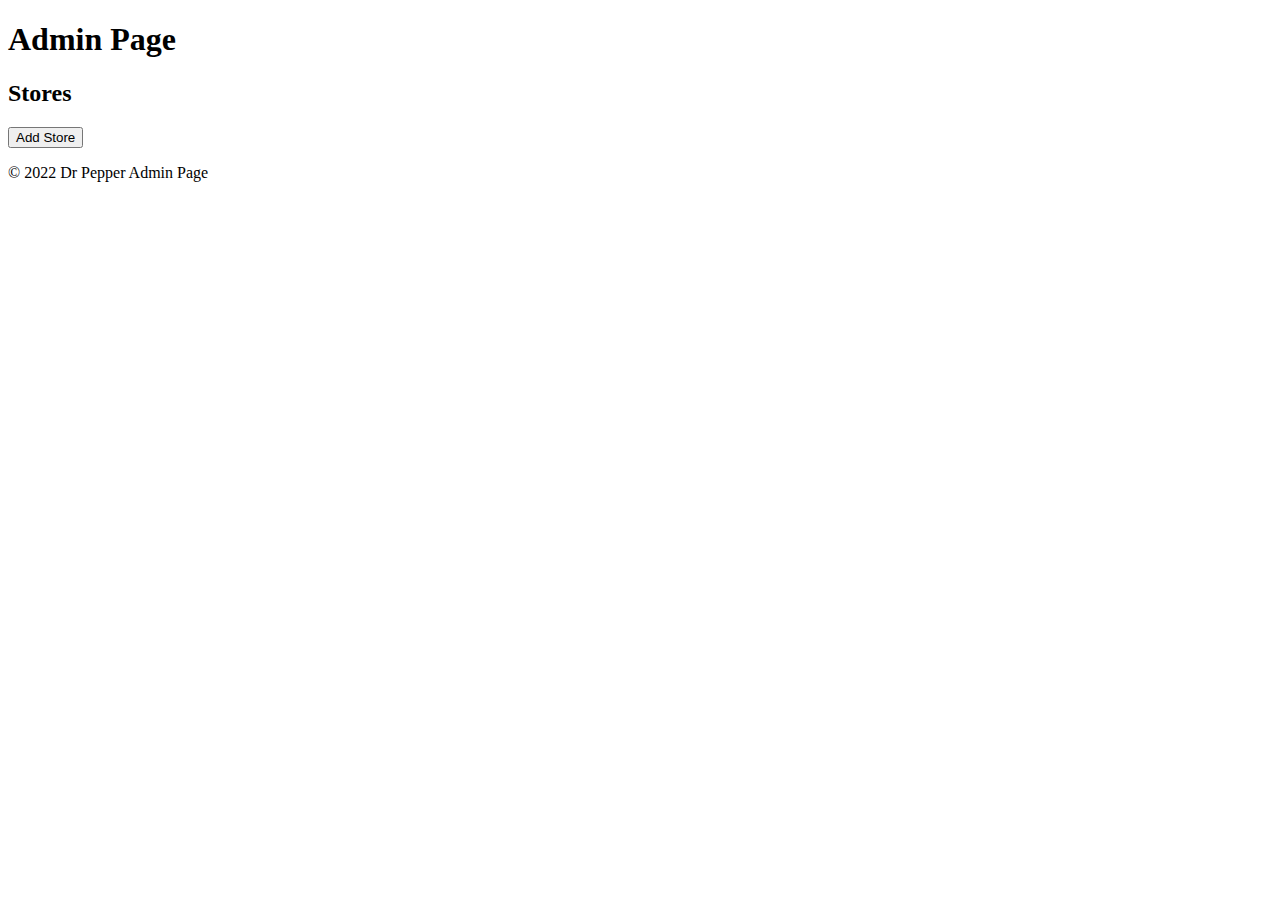
==== admiiiiiiiiiiiiiiiiiiiiiiiiiiiiiiiiiiiiiiiiiiiiiiiiiiiiiiiiiiiiiiiiiiiiiiiiiiiiiiiiiiiiiiiiiiiiiiiiiiiiiiiiiiiiiiiiiiiiiiiiiiiiiiiiiiiiiiiiin.html @ ef5865c4 "Create admiiiiiiiiiiiiiiiiiiiiiiiiiiiiiiiiiiiiiiiiiiiiiiiiiiiiiiiiiiiiiiiiiiiiiiiiiiiiiiiiiiiiiiiiii" ====
<!DOCTYPE html>
<html>
<head>
    <title>Admin Page</title>
    <link rel="stylesheet" type="text/css" href="styles.css">
</head>
<body>
    <header>
        <h1>Admin Page</h1>
    </header>
    <main>
        <section id="stores">
            <h2>Stores</h2>
            <button onclick="showAddStoreForm()">Add Store</button>
            <table id="stores-table">
                <!-- Stores will be dynamically added here -->
            </table>
        </section>
    </main>
    <footer>
        <p>&copy; 2022 Dr Pepper Admin Page</p>
    </footer>
    <div id="add-store-form" style="display: none;">
        <h3>Add Store</h3>
        <form onsubmit="addStore(event)">
            <label for="name">Name:</label>
            <input type="text" id="name" name="name" required>
            <br>
            <label for="address">Address:</label>
            <input type="text" id="address" name="address" required>
            <br>
            <label for="flavors">Flavors:</label>
            <input type="text" id="flavors" name="flavors" required>
            <br>
            <label for="description">Description:</label>
            <input type="text" id="description" name="description" required>
            <br>
            <label for="image">Image:</label>
            <input type="text" id="image" name="image" required>
            <br>
            <input type="submit" value="Add Store">
        </form>
    </div>
    <script>
        function showAddStoreForm() {
            // Display the add store form
            document.getElementById("add-store-form").style.display = "block";
        }

        function addStore(event) {
            // Prevent the form from submitting normally
            event.preventDefault();

            // Get the form data
            const name = document.getElementById("name").value;
            const address = document.getElementById("address").value;
            const flavors = document.getElementById("flavors").value.split(",");
            const description = document.getElementById("description").value;
            const image = document.getElementById("image").value;

            // Create a new store object
            const newStore = {
                name,
                address,
                flavors,
                description,
                image
            };

            // Fetch the existing stores from the JSON file
            fetch("locations.json")
                .then(response => response.json())
                .then(stores => {
                    // Add the new store to the stores array
                    stores.push(newStore);

                    // Write the updated stores array to the JSON file
                    fetch("locations.json", {
                        method: "PUT",
                        headers: {
                            "Content-Type": "application/json"
                        },
                        body: JSON.stringify(stores)
                    })
                    .then(response => {
                        // Hide the add store form
                        document.getElementById("add-store-form").style.display = "none";

                        // Clear the form fields
                        document.getElementById("name").value = "";
                        document.getElementById("address").value = "";
                        document.getElementById("flavors").value = "";
                        document.getElementById("description").value = "";
                        document.getElementById("image").value = "";

                        // Update the stores table
                        updateStoresTable();
                    });
                });
        }

        function updateStoresTable() {
            // Fetch the updated stores from the JSON file
            fetch("locations.json")
                .then(response => response.json())
                .then(stores => {
                    // Get the stores table element
                    const storesTable = document.getElementById("stores-table");

                    // Clear the stores table
                    storesTable.innerHTML = "";

                    // Add the updated stores to the stores table
                    stores.forEach(store => {
                        const row = document.createElement("tr");
                        row.innerHTML = `
                            <td>${store.name}</td>
                            <td>${store.address}</td>
                            <td>${store.flavors.join(", ")}</td>
                            <td>${store.description}</td>
                            <td><img src="${store.image}" alt="${store.name}"></td>
                        `;
                        storesTable.appendChild(row);
                    });
                });
        }
    </script>
</body>
</html>
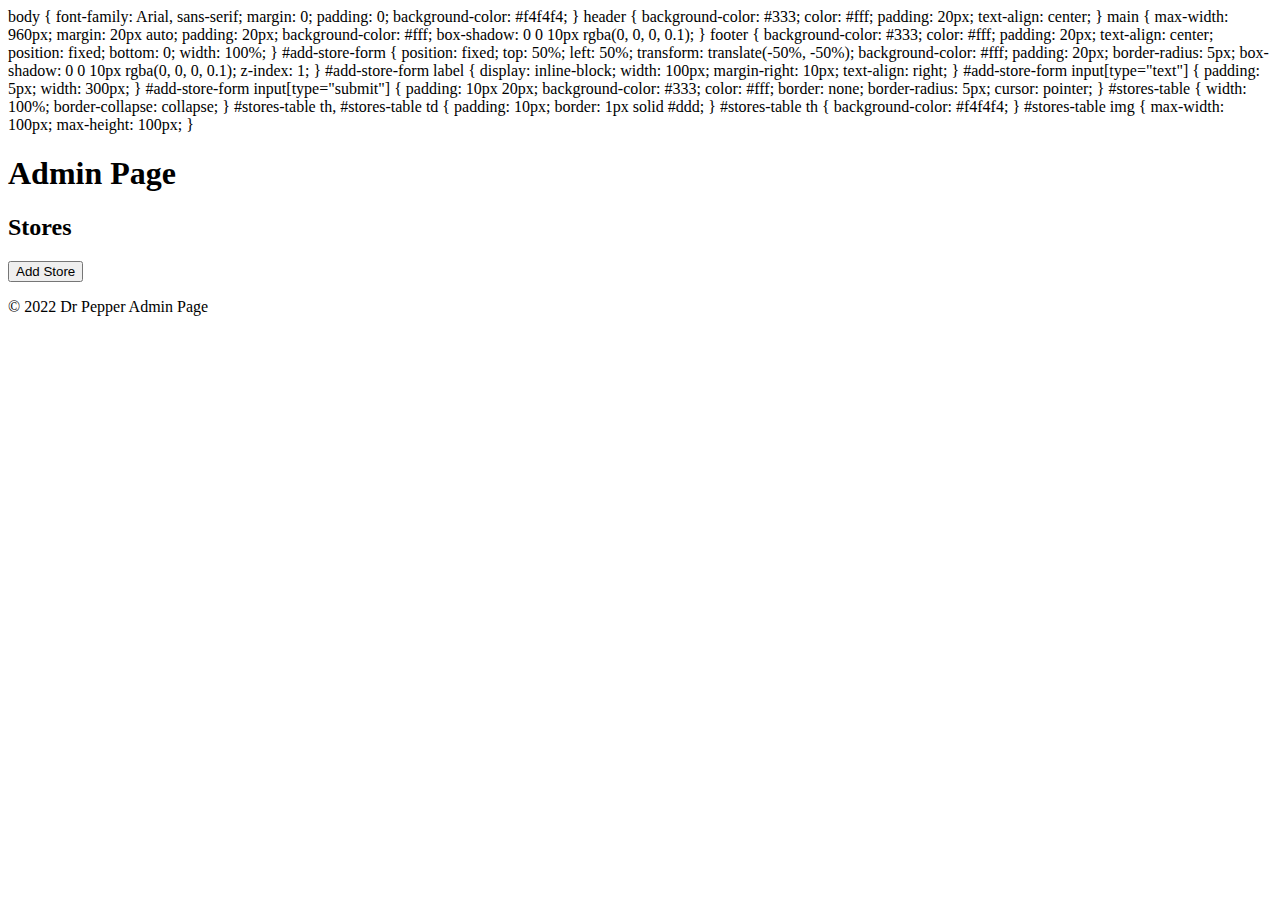
==== commit a599482a: "Update admiiiiiiiiiiiiiiiiiiiiiiiiiiiiiiiiiiiiiiiiiiiiiiiiiiiiiiiiiiiiiiiiiiiiiiiiiiiiiiiiiiiiiiiiii" ====
--- a/admiiiiiiiiiiiiiiiiiiiiiiiiiiiiiiiiiiiiiiiiiiiiiiiiiiiiiiiiiiiiiiiiiiiiiiiiiiiiiiiiiiiiiiiiiiiiiiiiiiiiiiiiiiiiiiiiiiiiiiiiiiiiiiiiiiiiiiiiin.html
+++ b/admiiiiiiiiiiiiiiiiiiiiiiiiiiiiiiiiiiiiiiiiiiiiiiiiiiiiiiiiiiiiiiiiiiiiiiiiiiiiiiiiiiiiiiiiiiiiiiiiiiiiiiiiiiiiiiiiiiiiiiiiiiiiiiiiiiiiiiiiin.html
@@ -2,7 +2,90 @@
 <html>
 <head>
     <title>Admin Page</title>
-    <link rel="stylesheet" type="text/css" href="styles.css">
+    body {
+    font-family: Arial, sans-serif;
+    margin: 0;
+    padding: 0;
+    background-color: #f4f4f4;
+}
+
+header {
+    background-color: #333;
+    color: #fff;
+    padding: 20px;
+    text-align: center;
+}
+
+main {
+    max-width: 960px;
+    margin: 20px auto;
+    padding: 20px;
+    background-color: #fff;
+    box-shadow: 0 0 10px rgba(0, 0, 0, 0.1);
+}
+
+footer {
+    background-color: #333;
+    color: #fff;
+    padding: 20px;
+    text-align: center;
+    position: fixed;
+    bottom: 0;
+    width: 100%;
+}
+
+#add-store-form {
+    position: fixed;
+    top: 50%;
+    left: 50%;
+    transform: translate(-50%, -50%);
+    background-color: #fff;
+    padding: 20px;
+    border-radius: 5px;
+    box-shadow: 0 0 10px rgba(0, 0, 0, 0.1);
+    z-index: 1;
+}
+
+#add-store-form label {
+    display: inline-block;
+    width: 100px;
+    margin-right: 10px;
+    text-align: right;
+}
+
+#add-store-form input[type="text"] {
+    padding: 5px;
+    width: 300px;
+}
+
+#add-store-form input[type="submit"] {
+    padding: 10px 20px;
+    background-color: #333;
+    color: #fff;
+    border: none;
+    border-radius: 5px;
+    cursor: pointer;
+}
+
+#stores-table {
+    width: 100%;
+    border-collapse: collapse;
+}
+
+#stores-table th,
+#stores-table td {
+    padding: 10px;
+    border: 1px solid #ddd;
+}
+
+#stores-table th {
+    background-color: #f4f4f4;
+}
+
+#stores-table img {
+    max-width: 100px;
+    max-height: 100px;
+}
 </head>
 <body>
     <header>
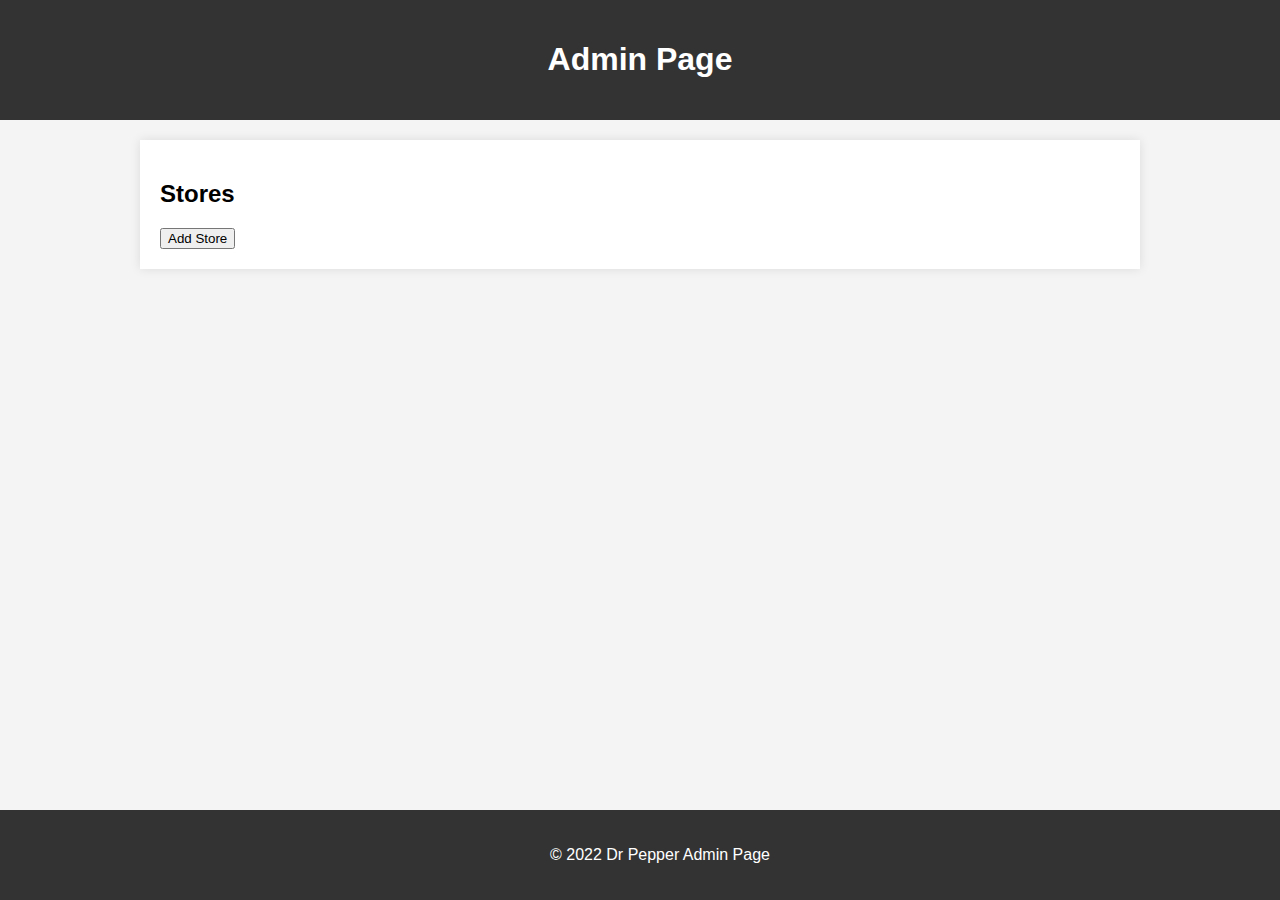
==== commit 913f9938: "Update admiiiiiiiiiiiiiiiiiiiiiiiiiiiiiiiiiiiiiiiiiiiiiiiiiiiiiiiiiiiiiiiiiiiiiiiiiiiiiiiiiiiiiiiiii" ====
--- a/admiiiiiiiiiiiiiiiiiiiiiiiiiiiiiiiiiiiiiiiiiiiiiiiiiiiiiiiiiiiiiiiiiiiiiiiiiiiiiiiiiiiiiiiiiiiiiiiiiiiiiiiiiiiiiiiiiiiiiiiiiiiiiiiiiiiiiiiiin.html
+++ b/admiiiiiiiiiiiiiiiiiiiiiiiiiiiiiiiiiiiiiiiiiiiiiiiiiiiiiiiiiiiiiiiiiiiiiiiiiiiiiiiiiiiiiiiiiiiiiiiiiiiiiiiiiiiiiiiiiiiiiiiiiiiiiiiiiiiiiiiiin.html
@@ -2,6 +2,7 @@
 <html>
 <head>
     <title>Admin Page</title>
+    <style>
     body {
     font-family: Arial, sans-serif;
     margin: 0;
@@ -86,6 +87,7 @@
     max-width: 100px;
     max-height: 100px;
 }
+        </style>
 </head>
 <body>
     <header>
